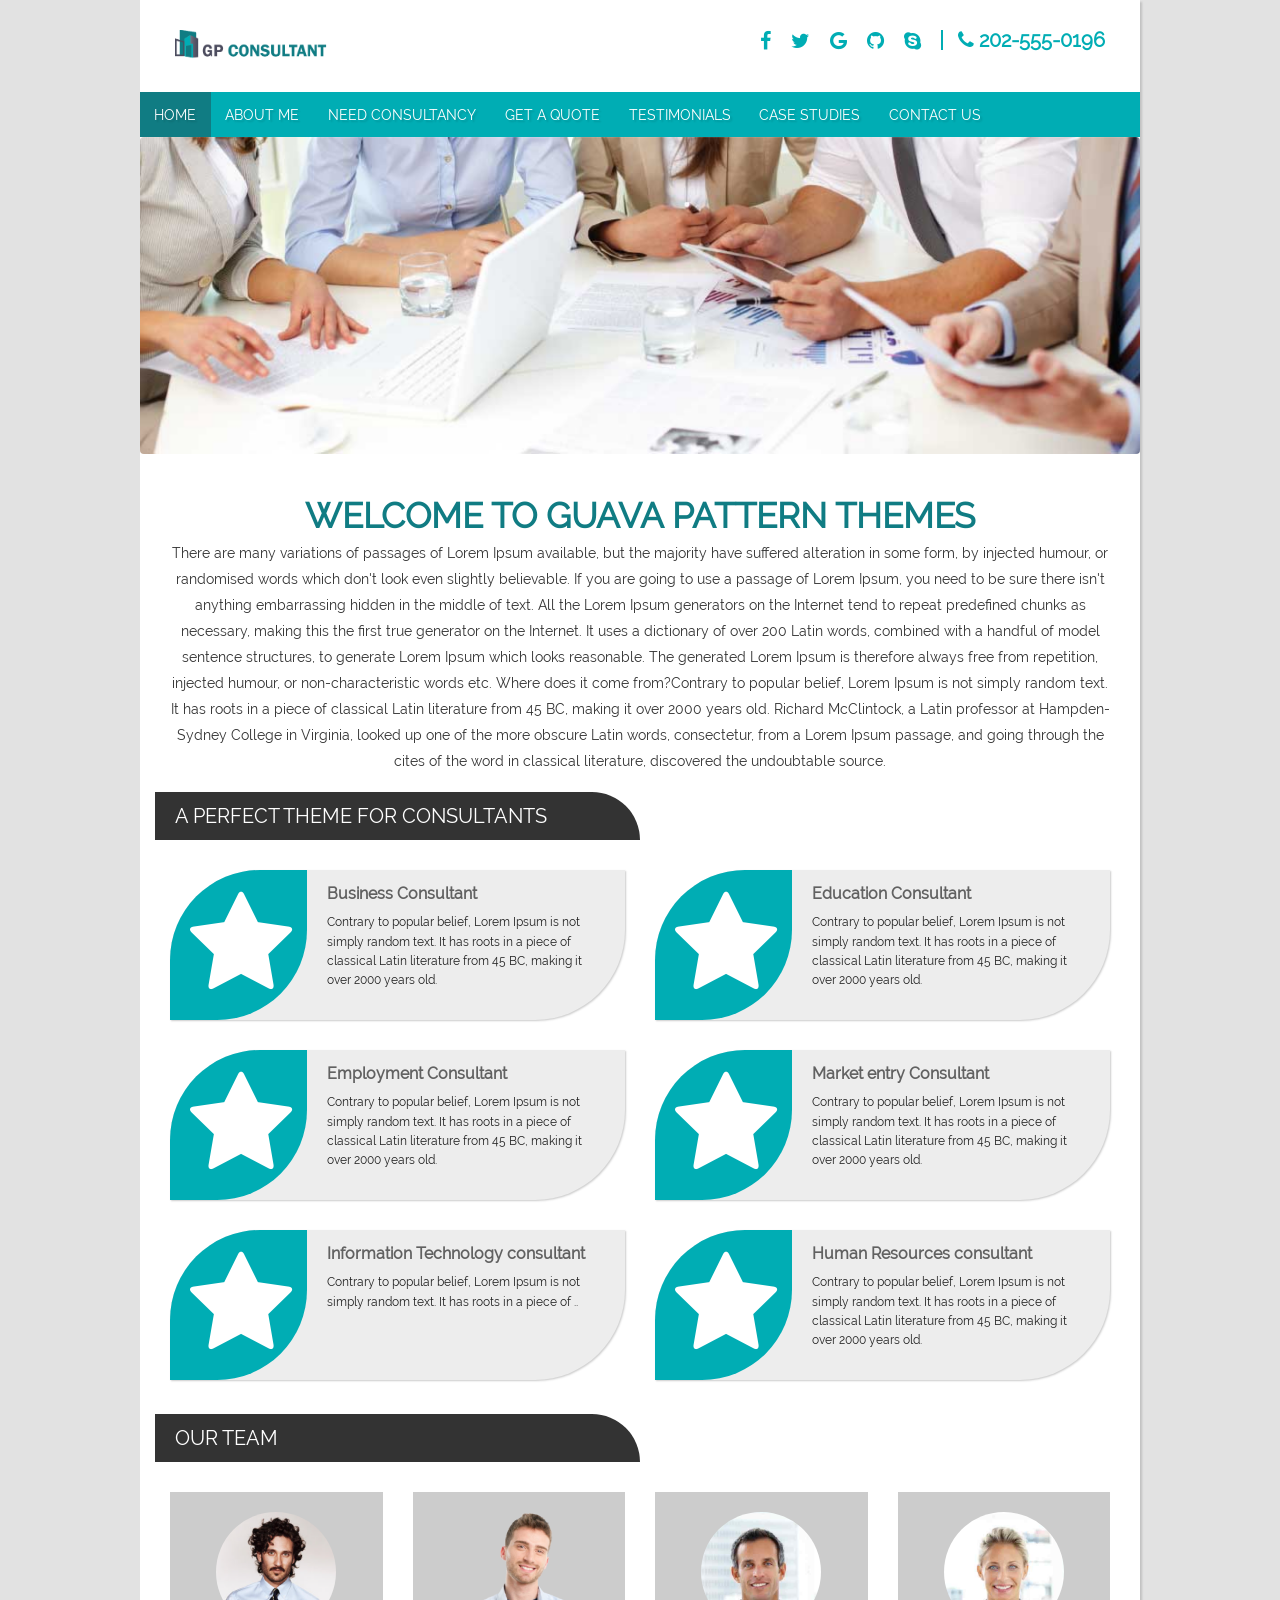
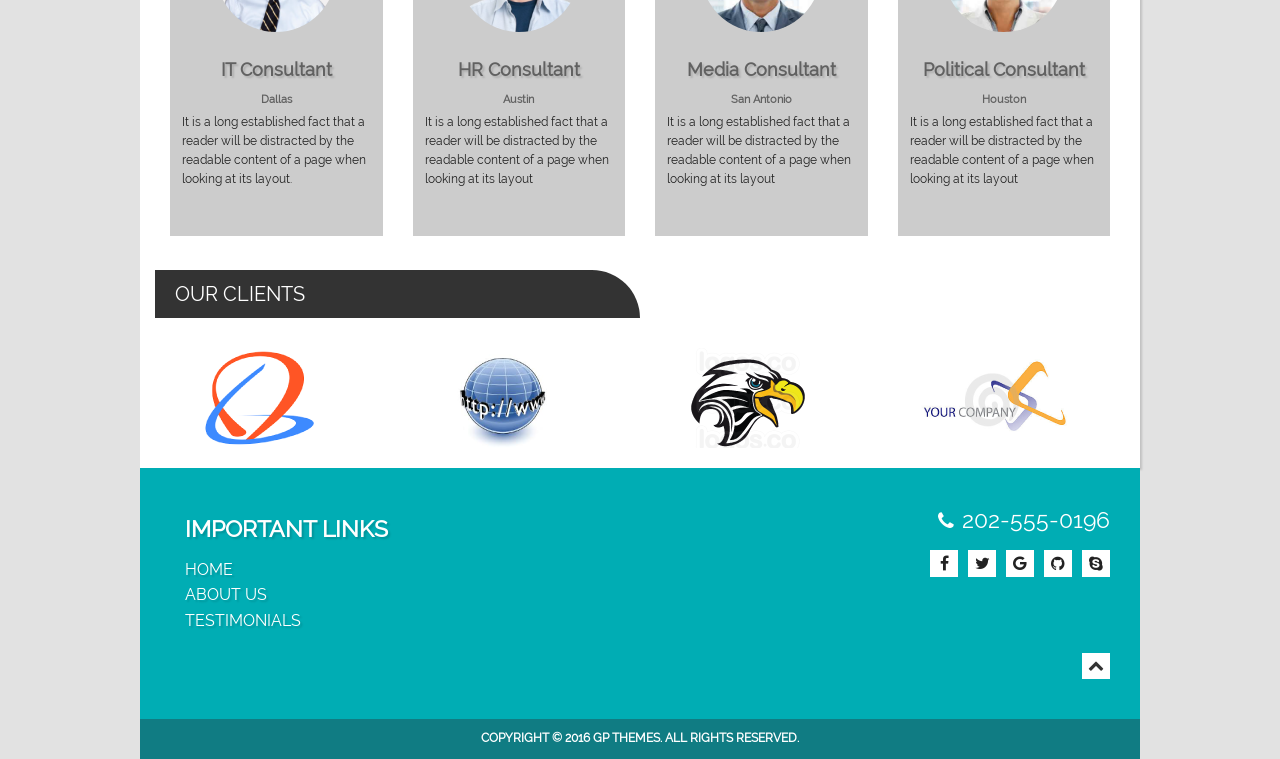
==== gp-consultant/1.0/index.html @ 941ce619 "v.1.0" ====
<!DOCTYPE html>
<!--[if lt IE 7]><html class="lt-ie9 lt-ie8 lt-ie7"><![endif]-->
<!--[if IE 7]><html class="lt-ie9 lt-ie8"><![endif]-->
<!--[if IE 8]><html class="lt-ie9"><![endif]-->
<!--[if gt IE 8]><!--><html><!--<![endif]-->
<head>
<title>GP Consultant</title>
<meta charset="utf-8">
<meta name="web_author" content="Premium WordPress Themes Developed on Guava Pattern by GP Themes">
<meta name="language" content="English">
<meta name="copyright" content="gpthemes.com">
<meta name="contact" content="contact@gpthemes.com">
<meta name="author" content="GP Themes">
<link rel="shortcut icon" type="image/png" href="images/favicon.png"/>


<link rel="stylesheet" href="css/stylesheet.css">





<!--[if lt IE 9]>
<link rel="stylesheet" href="css/ie-fixes.css">
<![endif]-->
</head>
<body>
<div id="gp_t" class="page-content gp_t">
  <div class="row outterWrapper">
    <div class="columns twelve large-12">
      <div class="row header">
        <div id="gpt_logo" class="columns large-6 gpt_logo">
        	<a  href="index.html"><img src="images/logo.png" alt="GP THEMES"></a> 
        </div>
        <div class="header-links columns large-6">
        	<div class="call"><a target="_blank"  href="tel:2025550196"><span class="fa fa-phone phone"></span>202-555-0196</a></div>
        	<ul class="contact-links">
            <li><a target="_blank" href="https://www.facebook.com/gpthemes"><span class="fa fa-facebook"></span></a></li>
            <li><a target="_blank"  href="https://twitter.com/gpthemes"><span class="fa fa-twitter "></span></a></li>
			<li><a target="_blank"  href="https://plus.google.com/u/0/100439331252002649744"><span class="fa fa-google "></span></a></li>
			<li><a target="_blank"  href="https://github.com/gpthemes"><span class="fa fa-github "></span></a></li>
            <li><a target="_blank"  href="skype:live:gpthemes"><span class="fa fa-skype"></span></a></li>
          </ul>
        </div>
      </div>
      <div class="row top-menu">
        <div class="columns twelve large-12 plr0 top-nav">
          <nav>
            <section>
              <ul class="sf-menu twelve large-12">
                <li class="active"><a  href="index.html">Home</a></li>
                <li><a href="about.html">about me</a></li>
                <li><a href="need-consultancy.html">need consultancy</a></li>
                <li><a href="quote.html">get a quote</a></li>
                <li><a href="testimonials.html">testimonials</a></li>
                <li><a href="case-studies.html">Case Studies</a></li>         
                <li><a href="contact.html">Contact Us</a></li>
              </ul>
            </section>
          </nav>
        </div>
      </div>
      <div class="row small-top-menu">
        <div class="columns twelve large-12 plr0 top-nav">
          <form name="dropdown" action="#">
            <nav>
              <section>
                <select name="selected" id="target" accesskey="E" onChange="goToNewPage(document.dropdown.selected)">
                  <option value="index.html">home</option>
                  <option value="about.html">about me</option>
                  <option value="need-consultancy.html">need consultancy</option>
                  <option value="quote.html">get a quote</option>
                  <option value="testimonials.html">testimonials</option>
                  <option value="case-studies.html">Case Studies</option>
                  <option value="gallery.html">gallery</option>
                  <option value="services.html">services</option>
                  <option value="contact.html">contact us</option>
                </select>
              </section>
            </nav>
          </form>
        </div>
      </div>
    </div>
    <div class="columns twelve large-12">
      <div class="row flexslider-row">
        <div class="columns twelve large-12 plr0">
          <div class="flexslider">
            <ul class="slides">
              <li><img src="images/banners/b7.jpg" alt=""></li>
              <li><img src="images/banners/b6.jpg" alt=""></li>
              <li><img src="images/banners/b5.jpg" alt=""></li>
              <li><img src="images/banners/b4.jpg" alt=""></li>
              <li><img src="images/banners/b1.jpg" alt=""></li>
              <li><img src="images/banners/b2.jpg" alt=""></li>
              <li><img src="images/banners/b3.jpg" alt=""></li>
              <li><img src="images/banners/b8.jpg" alt=""></li>
            </ul>
          </div>
        </div>
      </div>
     <div class="row tagline-row">
        <div class="columns twelve large-12 tagline">
        	<h3>Welcome To Guava Pattern Themes</h3>
            <p>There are many variations of passages of Lorem Ipsum available, but the majority have suffered alteration in some form, by injected humour, or randomised words which don't look even slightly believable. If you are going to use a passage of Lorem Ipsum, you need to be sure there isn't anything embarrassing hidden in the middle of text. All the Lorem Ipsum generators on the Internet tend to repeat predefined chunks as necessary, making this the first true generator on the Internet. It uses a dictionary of over 200 Latin words, combined with a handful of model sentence structures, to generate Lorem Ipsum which looks reasonable. The generated Lorem Ipsum is therefore always free from repetition, injected humour, or non-characteristic words etc.
Where does it come from?Contrary to popular belief, Lorem Ipsum is not simply random text. It has roots in a piece of classical Latin literature from 45 BC, making it over 2000 years old. Richard McClintock, a Latin professor at Hampden-Sydney College in Virginia, looked up one of the more obscure Latin words, consectetur, from a Lorem Ipsum passage, and going through the cites of the word in classical literature, discovered the undoubtable source.</p>
        </div>
      </div>
      <div class="row home-contant">
      	<div class="column large-12">
	        <h3 class="section-title">A perfect theme for consultants</h3>
        </div>
		<div class="column large-6 section-left">
        	<div class="home-section">      	
                <div class="home-section-icon">
                    <span class="fa fa-star"></span>
                </div>
                <div class="home-section-content">
                    <h3>Business Consultant</h3>
                    <p>Contrary to popular belief, Lorem Ipsum is not simply random text. It has roots in a piece of classical Latin literature from 45 BC, making it over 2000 years old.
                    </p>
                </div>
             </div>
         </div>
         <div class="column large-6 section-right">
         	<div class="home-section">        	
                <div class="home-section-icon">
                    <span class="fa fa-star"></span>
                </div>
                <div class="home-section-content">
                    <h3>Education Consultant</h3>
                    <p>Contrary to popular belief, Lorem Ipsum is not simply random text. It has roots in a piece of classical Latin literature from 45 BC, making it over 2000 years old.
                    </p>
            
                </div>
			</div>
         </div>
         <div class="column large-6 section-left">
        	<div class="home-section">      	
                <div class="home-section-icon">
                    <span class="fa fa-star"></span>
                </div>
                <div class="home-section-content">
                    <h3>Employment Consultant</h3>
                    <p>Contrary to popular belief, Lorem Ipsum is not simply random text. It has roots in a piece of classical Latin literature from 45 BC, making it over 2000 years old.
                    </p>
                </div>
             </div>
         </div>
         <div class="column large-6 section-right">
        	<div class="home-section">      	
                <div class="home-section-icon">
                    <span class="fa fa-star"></span>
                </div>
                <div class="home-section-content">
                    <h3>Market entry Consultant</h3>
                    <p>Contrary to popular belief, Lorem Ipsum is not simply random text. It has roots in a piece of classical Latin literature from 45 BC, making it over 2000 years old.
                    </p>
                </div>
             </div>
         </div>
         
         <div class="column large-6 section-left">
        	<div class="home-section">      	
                <div class="home-section-icon">
                    <span class="fa fa-star"></span>
                </div>
                <div class="home-section-content">
                    <h3>Information Technology consultant</h3>
                    <p>Contrary to popular belief, Lorem Ipsum is not simply random text. It has roots in a piece of ..
                    </p>
                </div>
             </div>
         </div>
         
         <div class="column large-6 section-right">
        	<div class="home-section">      	
                <div class="home-section-icon">
                    <span class="fa fa-star"></span>
                </div>
                <div class="home-section-content">
                    <h3>Human Resources consultant</h3>
                    <p>Contrary to popular belief, Lorem Ipsum is not simply random text. It has roots in a piece of classical Latin literature from 45 BC, making it over 2000 years old.
                    </p>
                </div>
             </div>
         </div>
         <!--New Section 1-->
         <div class="columns large-12">
         	<h3 class="section-title">Our Team</h3>
         </div>
         <div class="column large-12 consultant-section">
         	
             <div class="column large-3">
                <div class="wrapper">
                    <div class="image-wrapper">
                        <img src="images/team/t1.png" >
                    </div>
                    <div class="content-wrapper">
                        <h3>IT Consultant</h3>
                        <h4>Dallas</h4>
                        <p>It is a long established fact that a reader will be distracted by the readable content of a page when looking at its layout.</p>
                    </div>
                </div>
             </div>
             <div class="column large-3">
                <div class="wrapper">
                    <div class="image-wrapper">
                        <img src="images/team/t2.png" >
                    </div>
                    <div class="content-wrapper">
                        <h3>HR Consultant</h3>
                        <h4>Austin</h4>
                        <p>It is a long established fact that a reader will be distracted by the readable content of a page when looking at its layout</p>
                    </div>
                </div>
             </div>
             <div class="column large-3">
                <div class="wrapper">
                    <div class="image-wrapper">
                        <img src="images/team/t3.png" >
                    </div>
                    <div class="content-wrapper">
                        <h3>Media Consultant</h3>
                        <h4>San Antonio</h4>
                        <p>It is a long established fact that a reader will be distracted by the readable content of a page when looking at its layout</p>
                    </div>
                </div>
             </div>
             <div class="column large-3">
                <div class="wrapper">
                    <div class="image-wrapper">
                        <img src="images/team/t4.png" >
                    </div>
                    <div class="content-wrapper">
                        <h3>Political Consultant</h3>
                        <h4>Houston</h4>
                        <p>It is a long established fact that a reader will be distracted by the readable content of a page when looking at its layout</p>
                    </div>
                </div>
             </div>
         </div>
         <!--New Section 2-->
         <div class="columns large-12">
         	<h3 class="section-title">Our Clients</h3>
         </div>
         <div class="column large-12 featured-section">
         	<div class="wrapper">
                <div class="column large-3">
                	<img src="images/clients/c1.png">
                </div>
                <div class="column large-3">
                	<img src="images/clients/c2.png">
                </div>
                <div class="column large-3">
                	<img src="images/clients/c3.png">
                </div>
                <div class="column large-3">
                	<img src="images/clients/c4.png">
                </div>
            </div>
         </div>
         
      </div>
    </div>
  </div>
  <footer class="row footer">
    <div class="columns large-12">
      <div class="row">
        <div class="columns large-5 small-12">
          <nav class="footer-bar">
            <section class="footer-bar-section">
            <h4>Important Links</h4>
              <ul class="inline-list">
                <li><a  href="index.html">Home</a></li>
                <li><a  href="about.html">About Us</a></li>
                <li><a  href="#">Testimonials</a></li>
              </ul>
            </section>
          </nav>
        </div>
        <div class="columns large-4 small-12">
          
          
        </div>
        <div class="columns footer-social large-3 small-12 pr0">
          <h4 class="footer-call"><a target="_blank"  href="tel:2025550196"><span class="fa fa-phone phone"></span>202-555-0196</a></h4>
          <ul class="facebook">
            <li><a target="_blank"  href="https://www.facebook.com/gpthemes"><span class="fa fa-facebook"></span></a></li>
            <li><a target="_blank"  href="https://twitter.com/gpthemes"><span class="fa fa-twitter "></span></a></li>
			<li><a target="_blank"  href="https://plus.google.com/u/0/100439331252002649744"><span class="fa fa-google "></span></a></li>
			<li><a target="_blank"  href="https://github.com/gpthemes"><span class="fa fa-github "></span></a></li>
            <li><a target="_blank"  href="skype:live:gpthemes"><span class="fa fa-skype"></span></a></li>
          </ul>
        </div>
      </div>
      <div class="row footer-meta">
        <div class="columns one large-1 right pr0"> <a href="#" class="right"><span class="scrolltop fa fa-chevron-up"></span></a> </div>
      </div>
    </div>
  </footer>
  <div class="row footer-theme-credits">
  	<div class="columns large-12">
    	<p>Copyright &copy; 2016 GP Themes. All rights reserved.</p>
    </div>
  </div>
</div>
<script src="js/jquery.min.js"></script>
<script src="js/jquery.flexslider.js"></script>
<script src="js/custom.js"></script>

</body>
</html>
---- gp-consultant/1.0/css/stylesheet.css ----
@import "normalize.css";
@import "foundation.min.css";
@import "flexslider.css";
@import "font-awesome.min.css";
@import "superfish.css";
@import "custom.css";
/*Include Raleway Fonts*/
@font-face {
    font-family: 'Raleway';
    src: url('fonts/Raleway-Black.ttf');
}
@font-face {
    font-family: 'Raleway';
    src: url('fonts/Raleway-Italic.ttf');
}
@font-face {
    font-family: 'Raleway';
    src: url('fonts/Raleway-BlackItalic.ttf');
}
@font-face {
    font-family: 'Raleway';
    src: url('fonts/Raleway-Regular.ttf');
}
@font-face {
    font-family: 'Raleway-bold';
    src: url('fonts/fonts/Raleway-Bold.ttf');
}
@font-face {
    font-family: 'Raleway-semibold';
    src: url('fonts/Raleway-SemiBold.ttf');
}
...

.normal {
    font-family: 'Raleway';
}
.bold {
    font-family: 'Raleway-bold';
}

.row{
   width: 100%;
}

body{
 /*background: #ddd url('../images/bgPattern.png');*/
 line-height: 1.5em;
 font-family:'Raleway', Sans, Arial;
}
h1,h2,h3,h4,h5,h6{
    font-family: 'Raleway', Sans, Arial;
    color:rgb(97, 97, 97);
    font-weight: normal;
}
h1.title{
    text-transform: uppercase;
    color: #000;
    font-size: 1.8em;
    border-bottom: 1px solid #f0f0e9;
    font-weight: normal;
    line-height: 2em;
    margin-top: 0;
    padding-bottom: 20px;
    font-family: 'Raleway', Sans, Arial;
}

h2.page-title{
    color:#00ADB4;
    font-family: 'Raleway', Sans, Arial;
    text-transform: uppercase;
	text-shadow:2px 2px 2px rgba(0, 0, 0, 0.15);
	border-bottom:1px solid #ddd;
}
h3.sub-title {
	color:#00ADB4;
    font-size: 18px;
    line-height: 2em;
	font-family: 'Raleway', Sans, Arial;
    text-transform: uppercase;
	text-shadow:2px 2px 2px rgba(0, 0, 0, 0.15);
    margin-bottom: 18px;
}
.sub-title.services {
	border-bottom:1px solid #ddd;
}
form{
	width:100%;
	float:left	
}

lable {
	font-size:12px;	
}
input[type="text"], input[type="password"], input[type="date"], input[type="datetime"], input[type="datetime-local"], input[type="month"], input[type="week"], input[type="email"], input[type="number"], input[type="search"], input[type="tel"], input[type="time"], input[type="url"] {
   /* padding: 15px 10px;*/
    padding: 0px 10px;
	height:32px;
}
 textarea {
 padding: 15px 10px;
 height: 80px
 }

a.button.read-more, .button {
    font-family: "Helvetica Neue","Helvetica",Helvetica,Arial,sans-serif;
    letter-spacing: .15em;
    text-transform: uppercase;
    font-size: 12px;
	margin-top: 12px;
    padding: 10px 18px;
    /*border-radius: 3px;*/
    /*border-color: rgb(95, 129, 23);*/
	
	
}
.header{
    padding: 30px 20px;
}

.columns.plr0{
    padding-left: 0;
    padding-right:0;
}

.pl0{
    padding-left: 0;
}

.pr0,.columns.pr0{
    padding-right: 0;
}

/***************topmenu****************/
.top-bar{
    margin-bottom: 0;
    height:70px;
    background: url('../images/menuBg.png');
    font-weight: 300;
}

.top-bar-section ul{
    background: transparent;
}

.top-bar-section li a:not(.button){
    line-height: 70px;
    padding-top: 0;
    font-size: 21px;
    font-family: 'Raleway', Sans, Arial;
    text-transform: uppercase;
    font-weight: 300;
    padding-left:40px;
    padding-right:40px;
    background: transparent;
}

.top-bar-section li ul li a:not(.button){
    line-height: 40px;
    
}
.top-bar-section .has-dropdown>a:after{
    margin-top:10px;
}
.top-bar-section .has-dropdown .dropdown li.has-dropdown>a:after{
    margin-top:-22px;
}

.sf-menu{
    margin-bottom: 0;    
}
.sf-menu a{
    border:none;
    font-family: 'Raleway', Sans, Arial;
    text-transform: uppercase;
    font-size: 0.9em;
    padding-left: 1em;
    padding-right: 1em;
}

.small-top-menu{
    display: none;
}

.small-top-menu select{
    padding: 10px;
    font-family: 'Raleway', Sans, Arial;
    font-size: 1em;
    text-transform: uppercase;
    border:none;
    margin-bottom: 0;
}
.small-top-menu select option{
    padding: 10px;
	border-left:none;
	border-right:none;
	border-top:none;
	border-bottom:1px solid #ccc;
}
.small-top-menu select option:first-child {
	border-top: 1px solid #ccc;
}


/*********flexslider***********/

.flexslider {
    border: 0;
    margin-bottom: 0;
    box-shadow: none;
    -webkit-box-shadow: none;
    -moz-box-shadow: none;
    -o-box-shadow: none;
}
.flex-control-nav{
    display: none;
}
/*************tagline***********/
.columns.tagline{
    padding:30px;    
    font-family: 'Raleway', Sans, Arial;
    font-size: 21px;
    line-height: 50px;
    text-transform: uppercase;
    text-align: center;  
}
.columns.tagline h3 {
	margin-bottom: 0;
	font-weight: bold;
}
/**********content*******/
.columns.wrapper{
    padding: 30px;
    /*margin-bottom: 15px;*/
   /* margin-top: 15px;*/
}
.row.content-row{
    padding: 30px;
    margin-bottom: 15px;
}
.columns.content{
    font-size: .75em;  
}

.content p{
    line-height: 2em;
}

/***********index page************/

li.bullet {
    /*list-style-image: url('../images/bullet.png');*/
    list-style: none;
    padding: 15px 5px;
}
li.bullet:last-child {
	border-bottom: none;
}
.service-welcome-box a.button.read-more {
    float: right;
    margin-top: 10px;
}

.service-welcome-box p.highlight {
    margin-top: 20px; 
}


img.welcome{
    margin-bottom: 20px;
}
/********about***********/

.img-wrapper {
    margin-bottom: 20px;
}
.img-wrapper img{
    cursor: pointer;
    -webkit-transition: opacity 0.45s ease-in-out;
    transition: opcaity 0.15s ease-in-out;
     -moz-transition: opcaity 0.15s ease-in-out;
     -o-transition: opcaity 0.15s ease-in-out;
     -ms-transition: opcaity 0.15s ease-in-out;
}
.img-wrapper img:hover {
    opacity: .4;
	cursor: pointer;
    filter: alpha(opacity=400);
}

.about-image {
    width: 310px;
}

/**************services***********/
div.row.collapse.services {
    padding: 20px;
    margin-bottom: 20px;
    font-size: 1.2em;
}

.services-image {
    width: 200px;
    height: 200px;
    border-radius: 5px;
}

.large-3 .services-img{
    margin-bottom: 20px;
}

/*************contact page*************/
.row.contact-form{
    margin-top:40px;
}
.vcard {
    font-size: 1.2em;
    border: none;
    padding-top: 0;
    padding-left: 0;
	font-weight:bold;
}

.contact-form textarea {
    height: 100px;
}

#map_canvas{
    width:100%;
    height:180px;
}

#contact-form .button{
    margin-top:10px;
}

#contact-form input{
    height: 35px;
}
/*******footer**********/
footer.footer{
    padding: 40px 30px;
    /*border-top: 10px solid #7e9159;*/
}

.footer nav.footer-bar a {
    font-family: 'Raleway', Sans, Arial;
    text-transform: uppercase;
}
div.call {
	font-size: 20px;
	line-height:20px;
	font-weight:bold;
	float:right;
	margin:0;
	padding-left:15px;
	border-left: 2px solid #00ADB4;
}
div.call span {
	padding-right:5px;
}
div.call:hover {
	text-shadow: 1px 1px 1px #999;
}

h4.footer-call{
    line-height: 1em;
    margin: 0;
    text-transform: uppercase;
    text-align: right;
	padding-bottom: 10px;
}

.footer ul.facebook{
    float: right;
}

.footer ul.facebook li{
    list-style:none;
    float:left;
    margin-right:10px;
	margin-top: 10px;
    width:28px;
    height:28px;
   /* border-radius:20px*/;
    position:relative;
    cursor:pointer;
}

.footer ul.facebook li:last-child{
    margin-right:0;
}

.footer ul.facebook li a{
    color: inherit;
    font-weight: bolder;
    height: 28px;
    padding: 4px 0;
    text-align: center;
    width: 28px;
}
.footer ul.facebook li a span {
	width:100%;
	height: 100%;	
}
.footer ul.facebook li a:hover{
	
 
}

.row.footer-meta{
    margin-top:20px;
}

.footer-theme-credits{
    text-align: center;
    padding: 10px 0;
}
.footer-theme-credits p{
    margin-bottom: 0;
    font-size: 12px;
	font-weight:bold;
	text-transform:uppercase;
}

/***********recaptcha**************/
#recaptcha_table{width:100%}

#recaptcha_response_field {
	height:20px;
	margin-bottom: 0;
	margin-top: 5px;
	font-size:9px;
	font-family: "Droid Serif","Helvetica Neue","Helvetica",Helvetica,Arial,sans-serif;
}

@media only screen and (max-width:800px){
    .footer ul.facebook{
        float: none;
    }
    h4.footer-call{
        text-align: left;
    }
    .small-top-menu{
        display: block;
    }
    .top-nav, .sf-menu li{
        background: transparent;
    }
    .top-menu{
        display: none;
    }
}

@media only screen and (max-width:400px){
    .footer ul.facebook{
        float: none;
        margin-top:20px;
    }
    h4.footer-call{
        text-align: left;
    }
}

@media only screen and (max-width:320px){
    .row .row.header{
        padding-top:20px;
        padding-bottom: 20px;
    }
    .small-top-menu select{
        padding: 5px;
    }
}

.page-content {
	line-height: 1.5em;
	font-family: 'Raleway', Sans, Arial;
}

/*Custom styling by aqib*/


/*header*/
.gpt_logo {
	float:left;
}
.gpt_logo a {
    font-size: 30px;
    font-weight: bold;
}
.gp_t .header-links .contact-links {
	list-style:none;
	float:right;
	margin-bottom:0;
}
.gp_t .small-top-menu .top-nav form {
	margin-bottom:0;
}

.contact-links li {
	float: left;
	margin-right: 20px;
}
ul.contact-links:last-child {
	margin-right:none;
}
/*.contact-links li a{ 
	background-color:#00ADB4;
	width:20px;
	padding: 10px;
	margin-right:5px;
}*/
.contact-links li a span {
	font-size: 20px;
}
button, .button {
	box-shadow: none;
}



/* slider */
.gp_t .flexslider {
	max-height: 350px;
	overflow: hidden;
}
.gp_t .flexslider {
	border: none;
	margin: 0;
}
/*welcome text*/
.gp_t .tagline p{
	color: #333;
	font-size: 14px;
	line-height:26px;
	height: 200px;
	text-transform: none;
}
.gp_t .section-title {
	background-color: #333;
	color: #fff;
	width: 50%;
	margin-bottom: 30px;
	padding: 10px 20px;
	font-size: 20px;
	text-transform:uppercase;
	border-radius: 0 50px 0 0;
}
.gp_t .section-title.team {
	margin-bottom:10px;
}
/* Footer */
.footer-bar-section h4 {
	font-weight:bold;
	text-transform: uppercase;
	}
.footer-bar-section ul.inline-list {
	margin-bottom: 0;
}
.footer-bar-section ul.inline-list a:hover {
	text-decoration:underline;
}
 .footer-call span.phone{
	font-size: 20px;
	padding-right: 8px;
}
/*Blog*/
.columns.seven.large-7 > img {
    margin-bottom: 20px;
}

.footer-bar-section .inline-list li {
	float: none;	
}
.bullet span{
	margin-right:4px;
}
.gp_t .post {
	height:auto;
	margin-bottom:20px;
	padding-bottom:25px;
    float: left;
}
.gp_t .post:last-child {
	border-bottom: none;
	margin-bottom:0;
	padding-bottom:0;
}
.post .img-wrapper {
	height:200px;
	overflow: hidden;
}
.post .read-more{
	float:right;
}
/*contact us*/
.street-address span.fa-location-arrow {
	font-size:22px;
	margin-right:5px;	
}
.gp_t .contact-form .button {
	width: 100%;
	padding: 10px;
	font-size: 16px;
}

/* Sidebar */

/* Ojects*/
.gp_t .footer-meta .scrolltop {
	padding: 4px 6px 6px 6px;
	text-align:center;
	font-size:16px;
}
.section-left {
	padding-left: 30px;
}
.section-right {
	padding-right: 30px;
}
.home-section{
	border-radius: 90px 0;
    box-shadow: 1px 1px 2px #ccc;
    float: left;
    margin-bottom: 30px;
    width: 100%;
}
.home-section-icon,
.home-section-content {
	float:left;
}
.home-section-icon {
	width: 30%;
	padding: 20px;
	border-radius: 90px 0;
}
.home-section-content {
	width: 70%;
	padding: 10px 20px;
}
.home-section-icon span {
	font-size: 110px;
	color:#fff;
	
}
.home-section-content > h3 {
    font-size: 16px;
    font-weight: bold;
}
.home-section-content > p {
    font-size: 12px;
}
/*Contact Form*/
.error{
	width:100%;
	clear:both;
	border-radius: 4px;
	background-color:#CCC;
	font-size:1em;
	padding:4px 10px;
	color: #fff;
	cursor:pointer;
}

.error.red{
	background-color:#F00;
	color: #fff;
}
.error.green{
	background-color:#390;
	
}
.error.yellow{
	background-color:#FC0;
	color:#000;
	
}
.error.blue{
	background-color:#06C;
	
}
.breadcrumbs{
	background:none;
	border:none;
	
	
}
.breadcrumbs > ul{
	list-style:none;
	padding:0;
	margin:0;
	cursor:text;	
	border-bottom:1px solid #ddd;
}
.breadcrumbs > ul > li{
	float:left;
	margin-right:4px;
	cursor:text;
}
.breadcrumbs > ul > li:before {
    content: '>\0000a0';
	font-size:12px;
}
.breadcrumbs > ul > li:first-child:before{
	content:'';
}
.breadcrumbs > ul > li > a{
	cursor:pointer;
	text-decoration:none;
}
.breadcrumbs > ul > li > a:hover{
	text-decoration:underline;
}



h1.page-title {
	text-transform:uppercase;
	margin: 10px 0 0;
}

/*Consultancy Page*/

/***
	GP Forms
**/
.gp_t_form_wrapper {
    background-color: #ededed;
    box-shadow: 2px 2px 3px #cccccc;
}
.gp_t_form > h3 {
    font-size: 18px;
    font-weight: bold;
    margin-bottom: 15px;
    margin-top: 15px;
	text-transform:capitalize;
}
/*#need-cosultancy-form > div input,
#need-cosultancy-form > div lable,
#get-quote-form div input,
#get-quote-form div lable {
	float:left;
	margin:0;
}
#need-cosultancy-form > div,
#get-quote-form > div {
	margin-bottom:20px;
	float:left;
	width:100%;
}*/
.cform-options-wrapper input{
	margin-right:10px;
	margin-top: 5px;
}
.cform-options-wrapper label{
	margin-left:10px;
	font-size:1em;
}
.gp_t .consultant-section {
	margin-bottom: 30px;
	
}
.gp_t .consultant-section .wrapper {
	padding-top:20px;
	padding-bottom:20px;
	background-color: #ccc;
}
.gp_t .consultant-section .wrapper .image-wrapper {
	text-align: center;	
}
.gp_t .consultant-section .wrapper .image-wrapper img {
	border-radius: 100%;
	width: 120px;
	height:120px;
}
.gp_t .consultant-section .wrapper .content-wrapper {
	/*background-color: #fff;*/
	padding:12px;
	margin-top: 10px;
}
.gp_t .consultant-section .wrapper .content-wrapper h3{
	font-size:18px;
	font-weight:bold;
	text-shadow:2px 2px 2px rgba(0, 0, 0, 0.15);
	text-align:center;
}
.gp_t .consultant-section .wrapper .content-wrapper h4{
	font-size:11px;
	font-weight:bold;
	text-align:center;
}
.gp_t .consultant-section .wrapper .content-wrapper p{
	font-size:12px;
}
.gp_t .featured-section {
	margin-bottom:20px;
}
.gp_t .featured-section .wrapper h3{
	text-align:center;
	text-shadow:2px 2px 2px rgba(0, 0, 0, 0.15);
	text-transform:capitalize;
}
.gp_t_form legend {
	background-color:#ededed;
	text-transform:uppercase;
	color:#616161;
	font-size:16px;
}
.cform-options-wrapper{
	margin-bottom:10px;
	width:100%;
	float:left;
	}
.cform-options-wrapper > h3 {
    float: left;
    width: 100%;
    margin: 0 0 10px 0;
	font-size:14px;
}
form h3 {
	font-size: 20px;
	font-weight: bold;
}
form h3 {
	font-size: 16px;
}
.sf-arrows .sf-with-ul {
	padding-right:2em;
}
.gp_t .testimonial-list {
	width: 95%;
	margin: 0 auto;
}
.gp_t .testimonial-list .testimonial {
	width:50%;
	float:left;
	margin-top:20px;
}
.gp_t .testimonial-list .testimonial .img-wrapper{
	position: relative;
	text-align:center;
	background-color:#fff;
}
.gp_t .img-wrapper .testimonial_img_hover{
	width: 100%; 
	opacity: 0;
	position: absolute;
	top: 0;
	left: 0px;
	right: 0px;
	padding: 30px 20px;
	color: #ffffff;
	background: #000000;
	text-decoration: none;
	text-align: center;
	-webkit-transition: opacity 800ms;
	-moz-transition: opacity 800ms;
	-o-transition: opacity 800ms;
	transition: opacity 800ms;
	visibility: hidden;
	bottom: 0px;
}
.gp_t .testimonial-list .img-wrapper:hover .testimonial_img_hover{
	visibility:visible;
	opacity:0.78;
}
.gp_t .img-wrapper .testimonial_img_hover h3 {
	font-size:28px;
	margin-bottom: 20px;
	font-weight: bold;
	text-transform:uppercase;
}
.gp_t .img-wrapper .testimonial_img_hover p {
	font-size:16px;
	line-height: 24px;
	margin-bottom: 20px;
}
.gpt_logo img {
    height: 32px;
}
.breadcrumbs > *:hover a, 
.breadcrumbs > *:focus a{
	text-decoration:none;
}
.cform-options-wrapper input[type="text"]{
	width:50%;
}
@media only screen and (max-width:480px){
	.gpt_logo {
		float:none;
		margin-bottom: 20px;
	}
	.gpt_logo a {
		font-weight: bold;
		display: block;
	    margin: 0 auto;
		text-align: center;
	}
	.gp_t .header-links .contact-links{ 
		display:block;
		float:none;
		text-align: center;
	}
	.gp_t .header-links .contact-links li{
		float:none;
		display:inline;
	}
	.gp_t .header-links .contact-links li:last-child{
		margin-right:0;
	}
	.gp_t .header-links .contact-links li a span{
		font-size:16px;
	}
	.gp_t .thumbnail.cboxElement > img,
	.gp_t .post .img-wrapper > img,
	.gp_t .img-wrapper img{
		width: 100%;
	}
	div.call{
		float:none;
		width:100;
		border:none;
		text-align:center;
		padding:0;
		margin-bottom:15px;
			
	}
	.footer ul.facebook {
		float: left;
		margin: 0;
		width: 100%;
	}
	h4.footer-call {
		margin-top: 15px;
		width:100%;
		float:left;
		font-size:24px;
		font-weight:bold;
	}
}
---- gp-consultant/1.0/css/ie-fixes.css ----
/* Small Block Grids */
.lt-ie9 .small-block-grid-2 {
    list-style: none
}
 
.lt-ie9 .small-block-grid-2 li {
    float: left;
    width: 50%;
    padding: 0 10px 10px;
}
 
.lt-ie9 .small-block-grid-2 li:first-child+li {
    float: right
}
 
.lt-ie9 .small-block-grid-2 li:first-child+li+li {
    clear: both
}
 
.lt-ie9 .small-block-grid-3 {
    list-style: none
}
 
.lt-ie9 .small-block-grid-3 li {
    float: left;
    width: 33.3333%;
    padding: 0 10px 10px;
}
 
.lt-ie9 .small-block-grid-3 li:first-child+li+li {
    float: right
}
 
.lt-ie9 .small-block-grid-3 li:first-child+li+li+li {
    clear: both
}
 
.lt-ie9 .small-block-grid-4 {
    list-style: none
}
 
.lt-ie9 .small-block-grid-4 li {
    float: left;
    width: 25%;
    padding: 0 10px 10px;
}
 
.lt-ie9 .small-block-grid-4 li:first-child+li+li+li {
    float: right
}
 
.lt-ie9 .small-block-grid-4 li:first-child+li+li+li+li {
    clear: both
}
 
.lt-ie9 .small-block-grid-5 {
    list-style: none
}
 
.lt-ie9 .small-block-grid-5 li {
    float: left;
    width: 20%;
    padding: 0 10px 10px;
}
 
.lt-ie9 .small-block-grid-5 li:first-child+li+li+li+li {
    float: right
}
 
.lt-ie9 .small-block-grid-5 li:first-child+li+li+li+li+li {
    clear: both
}
 
.lt-ie9 .small-block-grid-6 {
    list-style: none
}
 
.lt-ie9 .small-block-grid-6 li {
    float: left;
    width: 16.6667%;
    padding: 0 10px 10px;
}
 
.lt-ie9 .small-block-grid-6 li:first-child+li+li+li+li+li {
    float: right
}
 
.lt-ie9 .small-block-grid-6 li:first-child+li+li+li+li+li+li {
    clear: both
}
 
.lt-ie9 .small-block-grid-7 {
    list-style: none
}
 
.lt-ie9 .small-block-grid-7 li {
    float: left;
    width: 14.2857142%;
    padding: 0 10px 10px;
}
 
.lt-ie9 .small-block-grid-7 li:first-child+li+li+li+li+li+li {
    float: right
}
 
.lt-ie9 .small-block-grid-7 li:first-child+li+li+li+li+li+li+li {
    clear: both
}
 
.lt-ie9 .small-block-grid-8 {
    list-style: none
}
 
.lt-ie9 .small-block-grid-8 li {
    float: left;
    width: 12.5%;
    padding: 0 10px 10px;
}
 
.lt-ie9 .small-block-grid-8 li:first-child+li+li+li+li+li+li+li {
    float: right
}
 
.lt-ie9 .small-block-grid-8 li:first-child+li+li+li+li+li+li+li+li {
    clear: both
}
 
.lt-ie9 .small-block-grid-9 {
    list-style: none
}
 
.lt-ie9 .small-block-grid-9 li {
    float: left;
    width: 11.111111%;
    padding: 0 10px 10px;
}
 
.lt-ie9 .small-block-grid-9 li:first-child+li+li+li+li+li+li+li+li {
    float: right
}
 
.lt-ie9 .small-block-grid-9 li:first-child+li+li+li+li+li+li+li+li+li {
    clear: both
}
 
.lt-ie9 .small-block-grid-10 {
    list-style: none
}
 
.lt-ie9 .small-block-grid-10 li {
    float: left;
    width: 10%;
    padding: 0 10px 10px;
}
 
.lt-ie9 .small-block-grid-10 li:first-child+li+li+li+li+li+li+li+li+li {
    float: right
}
 
.lt-ie9 .small-block-grid-10 li:first-child+li+li+li+li+li+li+li+li+li+li {
    clear: both
}
 
.lt-ie9 .small-block-grid-11 {
    list-style: none
}
 
.lt-ie9 .small-block-grid-11 li {
    float: left;
    width: 9.0909%;
    padding: 0 10px 10px;
}
 
.lt-ie9 .small-block-grid-11 li:first-child+li+li+li+li+li+li+li+li+li+li {
    float: right
}
 
.lt-ie9 .small-block-grid-11 li:first-child+li+li+li+li+li+li+li+li+li+li+li {
    clear: both
}
 
.lt-ie9 .small-block-grid-12 {
    list-style: none
}
 
.lt-ie9 .small-block-grid-12 li {
    float: left;
    width: 8.333333%;
    padding: 0 10px 10px;
}
 
.lt-ie9 .small-block-grid-12 li:first-child+li+li+li+li+li+li+li+li+li+li+li {
    float: right
}
 
.lt-ie9 .small-block-grid-12 li:first-child+li+li+li+li+li+li+li+li+li+li+li+li {
    clear: both
}

/****************large block grid*************/
/* Small Block Grids */
.lt-ie9 .large-block-grid-2 {
    list-style: none
}
 
.lt-ie9 .large-block-grid-2 li {
    float: left;
    width: 50%;
    padding: 0 10px 10px;
}
 
.lt-ie9 .large-block-grid-2 li:first-child+li {
    float: right
}
 
.lt-ie9 .large-block-grid-2 li:first-child+li+li {
    clear: both
}
 
.lt-ie9 .large-block-grid-3 {
    list-style: none
}
 
.lt-ie9 .large-block-grid-3 li {
    float: left;
    width: 33.3333%;
    padding: 0 10px 10px;
}
 
.lt-ie9 .large-block-grid-3 li:first-child+li+li {
    float: right
}
 
.lt-ie9 .large-block-grid-3 li:first-child+li+li+li {
    clear: both
}
 
.lt-ie9 .large-block-grid-4 {
    list-style: none
}
 
.lt-ie9 .large-block-grid-4 li {
    float: left;
    width: 25%;
    padding: 0 10px 10px;
}
 
.lt-ie9 .large-block-grid-4 li:first-child+li+li+li {
    float: right
}
 
.lt-ie9 .large-block-grid-4 li:first-child+li+li+li+li {
    clear: both
}
 
.lt-ie9 .large-block-grid-5 {
    list-style: none
}
 
.lt-ie9 .large-block-grid-5 li {
    float: left;
    width: 20%;
    padding: 0 10px 10px;
}
 
.lt-ie9 .large-block-grid-5 li:first-child+li+li+li+li {
    float: right
}
 
.lt-ie9 .large-block-grid-5 li:first-child+li+li+li+li+li {
    clear: both
}
 
.lt-ie9 .large-block-grid-6 {
    list-style: none
}
 
.lt-ie9 .large-block-grid-6 li {
    float: left;
    width: 16.6667%;
    padding: 0 10px 10px;
}
 
.lt-ie9 .large-block-grid-6 li:first-child+li+li+li+li+li {
    float: right
}
 
.lt-ie9 .large-block-grid-6 li:first-child+li+li+li+li+li+li {
    clear: both
}
 
.lt-ie9 .large-block-grid-7 {
    list-style: none
}
 
.lt-ie9 .large-block-grid-7 li {
    float: left;
    width: 14.2857142%;
    padding: 0 10px 10px;
}
 
.lt-ie9 .large-block-grid-7 li:first-child+li+li+li+li+li+li {
    float: right
}
 
.lt-ie9 .large-block-grid-7 li:first-child+li+li+li+li+li+li+li {
    clear: both
}
 
.lt-ie9 .large-block-grid-8 {
    list-style: none
}
 
.lt-ie9 .large-block-grid-8 li {
    float: left;
    width: 12.5%;
    padding: 0 10px 10px;
}
 
.lt-ie9 .large-block-grid-8 li:first-child+li+li+li+li+li+li+li {
    float: right
}
 
.lt-ie9 .large-block-grid-8 li:first-child+li+li+li+li+li+li+li+li {
    clear: both
}
 
.lt-ie9 .large-block-grid-9 {
    list-style: none
}
 
.lt-ie9 .large-block-grid-9 li {
    float: left;
    width: 11.111111%;
    padding: 0 10px 10px;
}
 
.lt-ie9 .large-block-grid-9 li:first-child+li+li+li+li+li+li+li+li {
    float: right
}
 
.lt-ie9 .large-block-grid-9 li:first-child+li+li+li+li+li+li+li+li+li {
    clear: both
}
 
.lt-ie9 .large-block-grid-10 {
    list-style: none
}
 
.lt-ie9 .large-block-grid-10 li {
    float: left;
    width: 10%;
    padding: 0 10px 10px;
}
 
.lt-ie9 .large-block-grid-10 li:first-child+li+li+li+li+li+li+li+li+li {
    float: right
}
 
.lt-ie9 .large-block-grid-10 li:first-child+li+li+li+li+li+li+li+li+li+li {
    clear: both
}
 
.lt-ie9 .large-block-grid-11 {
    list-style: none
}
 
.lt-ie9 .large-block-grid-11 li {
    float: left;
    width: 9.0909%;
    padding: 0 10px 10px;
}
 
.lt-ie9 .large-block-grid-11 li:first-child+li+li+li+li+li+li+li+li+li+li {
    float: right
}
 
.lt-ie9 .large-block-grid-11 li:first-child+li+li+li+li+li+li+li+li+li+li+li {
    clear: both
}
 
.lt-ie9 .large-block-grid-12 {
    list-style: none
}
 
.lt-ie9 .large-block-grid-12 li {
    float: left;
    width: 8.333333%;
    padding: 0 10px 10px;
}
 
.lt-ie9 .large-block-grid-12 li:first-child+li+li+li+li+li+li+li+li+li+li+li {
    float: right
}
 
.lt-ie9 .large-block-grid-12 li:first-child+li+li+li+li+li+li+li+li+li+li+li+li {
    clear: both
}

.lt-ie9 [class*="column"]+[class*="column"]:last-child {
	float: right;
}
/***************custom ie8 fixes**************/

p, div, .content * {
	font-size:12px;
}
.sf-menu a{
	font-size: 20px;
}
.lt-ie9 .columns.plr0{
	padding: 0;
}
.lt-ie9 .pr0,.lt-ie9 .columns.pr0 {
	padding-right: 0;
}
.lt-ie9 .columns.tagline{
	padding: 30px;
}
.lt-ie9 .columns.wrapper{
	padding: 30px;
}
h1.page-title {
	font-size:32px;
}
h3.employer-name{
	font-size: 20px;
}
.sidebar li a {
	color: #5f6d63;
}
li.bullet {
	padding: 15px 0;
}
ul.desc li.bullet, .ul.desc {
	padding: 0;
	margin: 0;
}
.footer nav.footer-bar a{
	font-size: 16px;
	margin-top:3px;
}
h4.footer-call{
	font-size: 20px;
	margin-top:5px;
}
.footer ul.facebook li a{
	font-size: 16px;
}

.footer-social{
	float: right;
}
#contact-form input{
	padding: 10px;
	display: block
}

.lt-ie9 .row.footer-meta{
	margin-top:20px;
}
.footer ul.facebook li.last-child{
	margin-right: 0;
}
ul.vcard{
	font-size: 20px;
}
ul.vcard li,ul.vcard a, ul.vcard span{
	font-size: 18px;
}
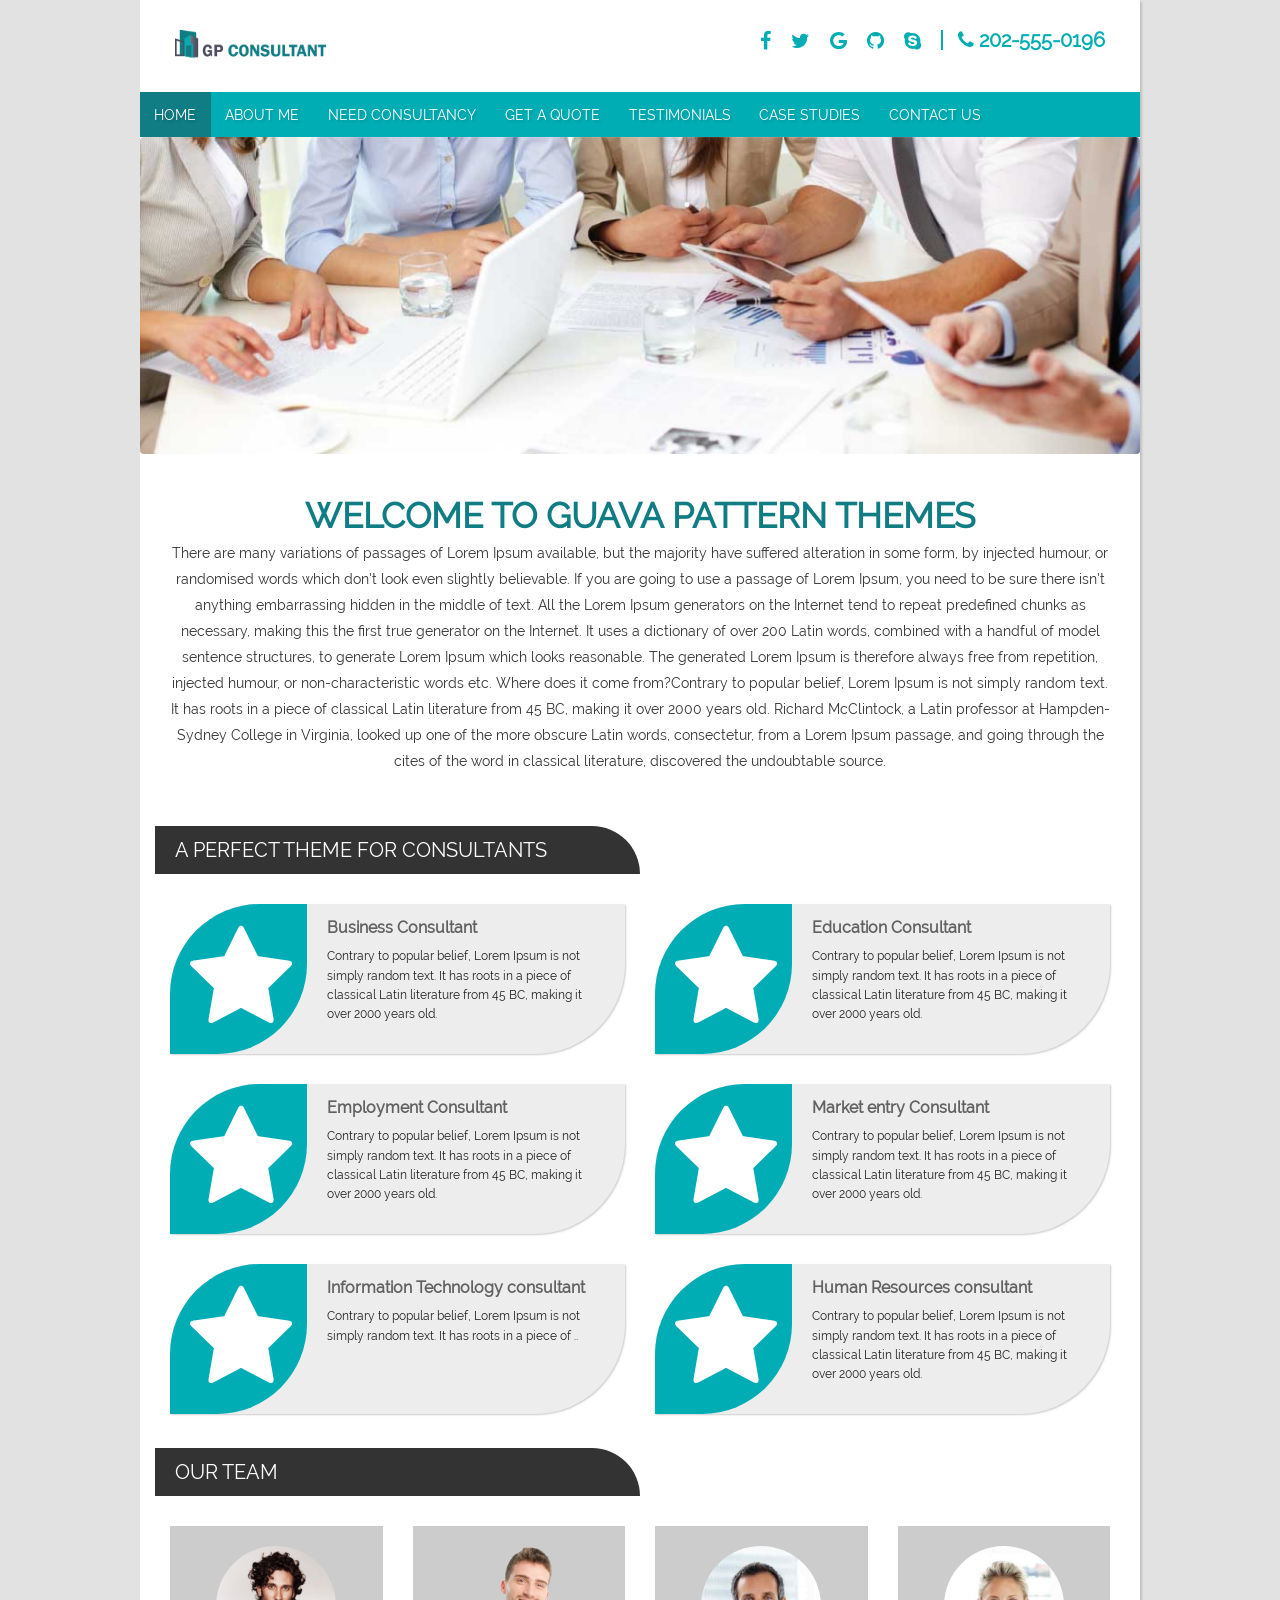
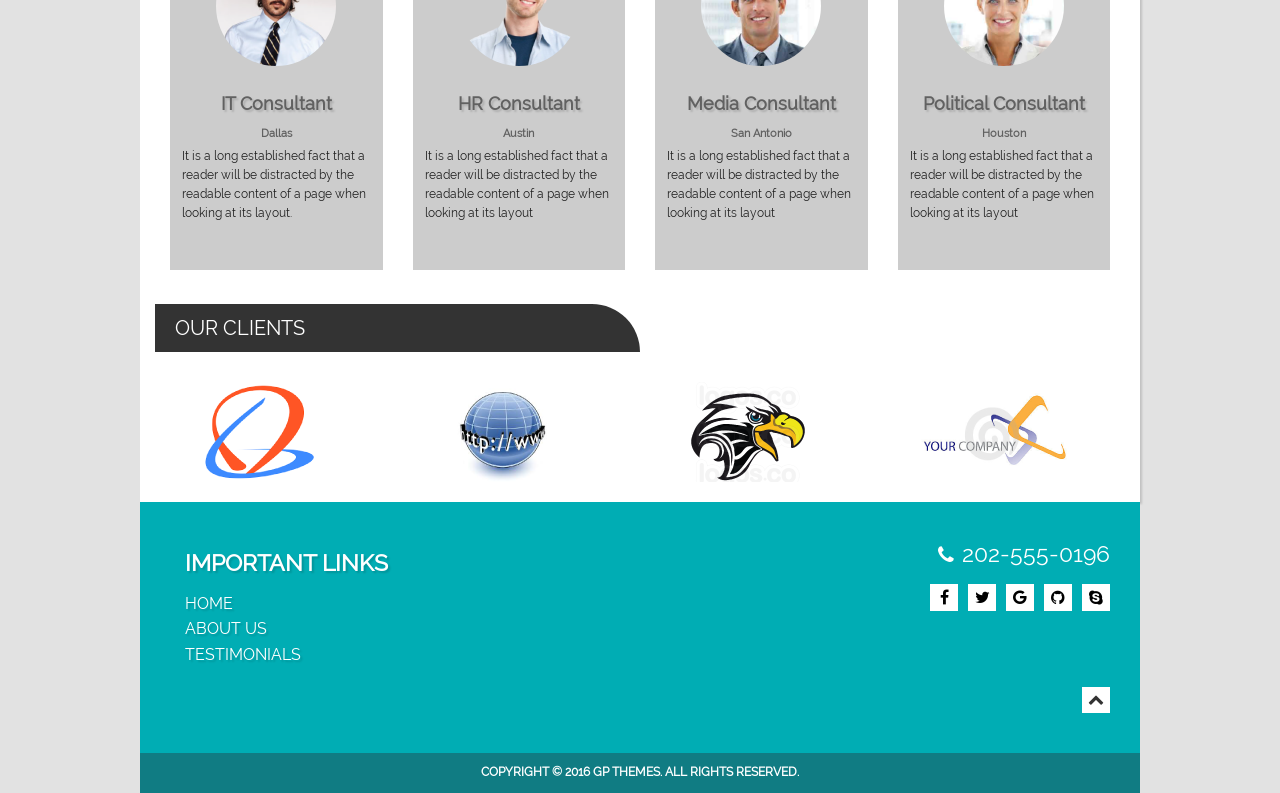
==== commit e9c3cc92: "1.0 Mobile Responsiveness + Mobile Menu Tweaks" ====
--- a/gp-consultant/1.0/index.html
+++ b/gp-consultant/1.0/index.html
@@ -65,15 +65,15 @@
           <form name="dropdown" action="#">
             <nav>
               <section>
-                <select name="selected" id="target" accesskey="E" onChange="goToNewPage(document.dropdown.selected)">
+                <select name="selected" id="target" accesskey="E" class="mmenu">
                   <option value="index.html">home</option>
                   <option value="about.html">about me</option>
                   <option value="need-consultancy.html">need consultancy</option>
                   <option value="quote.html">get a quote</option>
                   <option value="testimonials.html">testimonials</option>
                   <option value="case-studies.html">Case Studies</option>
-                  <option value="gallery.html">gallery</option>
-                  <option value="services.html">services</option>
+                  
+                  
                   <option value="contact.html">contact us</option>
                 </select>
               </section>
--- a/gp-consultant/1.0/css/stylesheet.css
+++ b/gp-consultant/1.0/css/stylesheet.css
@@ -4,936 +4,7 @@
 @import "font-awesome.min.css";
 @import "superfish.css";
 @import "custom.css";
+@import "mobile.css";
 /*Include Raleway Fonts*/
-@font-face {
-    font-family: 'Raleway';
-    src: url('fonts/Raleway-Black.ttf');
-}
-@font-face {
-    font-family: 'Raleway';
-    src: url('fonts/Raleway-Italic.ttf');
-}
-@font-face {
-    font-family: 'Raleway';
-    src: url('fonts/Raleway-BlackItalic.ttf');
-}
-@font-face {
-    font-family: 'Raleway';
-    src: url('fonts/Raleway-Regular.ttf');
-}
-@font-face {
-    font-family: 'Raleway-bold';
-    src: url('fonts/fonts/Raleway-Bold.ttf');
-}
-@font-face {
-    font-family: 'Raleway-semibold';
-    src: url('fonts/Raleway-SemiBold.ttf');
-}
-...
 
-.normal {
-    font-family: 'Raleway';
-}
-.bold {
-    font-family: 'Raleway-bold';
-}
-
-.row{
-   width: 100%;
-}
-
-body{
- /*background: #ddd url('../images/bgPattern.png');*/
- line-height: 1.5em;
- font-family:'Raleway', Sans, Arial;
-}
-h1,h2,h3,h4,h5,h6{
-    font-family: 'Raleway', Sans, Arial;
-    color:rgb(97, 97, 97);
-    font-weight: normal;
-}
-h1.title{
-    text-transform: uppercase;
-    color: #000;
-    font-size: 1.8em;
-    border-bottom: 1px solid #f0f0e9;
-    font-weight: normal;
-    line-height: 2em;
-    margin-top: 0;
-    padding-bottom: 20px;
-    font-family: 'Raleway', Sans, Arial;
-}
-
-h2.page-title{
-    color:#00ADB4;
-    font-family: 'Raleway', Sans, Arial;
-    text-transform: uppercase;
-	text-shadow:2px 2px 2px rgba(0, 0, 0, 0.15);
-	border-bottom:1px solid #ddd;
-}
-h3.sub-title {
-	color:#00ADB4;
-    font-size: 18px;
-    line-height: 2em;
-	font-family: 'Raleway', Sans, Arial;
-    text-transform: uppercase;
-	text-shadow:2px 2px 2px rgba(0, 0, 0, 0.15);
-    margin-bottom: 18px;
-}
-.sub-title.services {
-	border-bottom:1px solid #ddd;
-}
-form{
-	width:100%;
-	float:left	
-}
-
-lable {
-	font-size:12px;	
-}
-input[type="text"], input[type="password"], input[type="date"], input[type="datetime"], input[type="datetime-local"], input[type="month"], input[type="week"], input[type="email"], input[type="number"], input[type="search"], input[type="tel"], input[type="time"], input[type="url"] {
-   /* padding: 15px 10px;*/
-    padding: 0px 10px;
-	height:32px;
-}
- textarea {
- padding: 15px 10px;
- height: 80px
- }
-
-a.button.read-more, .button {
-    font-family: "Helvetica Neue","Helvetica",Helvetica,Arial,sans-serif;
-    letter-spacing: .15em;
-    text-transform: uppercase;
-    font-size: 12px;
-	margin-top: 12px;
-    padding: 10px 18px;
-    /*border-radius: 3px;*/
-    /*border-color: rgb(95, 129, 23);*/
 	
-	
-}
-.header{
-    padding: 30px 20px;
-}
-
-.columns.plr0{
-    padding-left: 0;
-    padding-right:0;
-}
-
-.pl0{
-    padding-left: 0;
-}
-
-.pr0,.columns.pr0{
-    padding-right: 0;
-}
-
-/***************topmenu****************/
-.top-bar{
-    margin-bottom: 0;
-    height:70px;
-    background: url('../images/menuBg.png');
-    font-weight: 300;
-}
-
-.top-bar-section ul{
-    background: transparent;
-}
-
-.top-bar-section li a:not(.button){
-    line-height: 70px;
-    padding-top: 0;
-    font-size: 21px;
-    font-family: 'Raleway', Sans, Arial;
-    text-transform: uppercase;
-    font-weight: 300;
-    padding-left:40px;
-    padding-right:40px;
-    background: transparent;
-}
-
-.top-bar-section li ul li a:not(.button){
-    line-height: 40px;
-    
-}
-.top-bar-section .has-dropdown>a:after{
-    margin-top:10px;
-}
-.top-bar-section .has-dropdown .dropdown li.has-dropdown>a:after{
-    margin-top:-22px;
-}
-
-.sf-menu{
-    margin-bottom: 0;    
-}
-.sf-menu a{
-    border:none;
-    font-family: 'Raleway', Sans, Arial;
-    text-transform: uppercase;
-    font-size: 0.9em;
-    padding-left: 1em;
-    padding-right: 1em;
-}
-
-.small-top-menu{
-    display: none;
-}
-
-.small-top-menu select{
-    padding: 10px;
-    font-family: 'Raleway', Sans, Arial;
-    font-size: 1em;
-    text-transform: uppercase;
-    border:none;
-    margin-bottom: 0;
-}
-.small-top-menu select option{
-    padding: 10px;
-	border-left:none;
-	border-right:none;
-	border-top:none;
-	border-bottom:1px solid #ccc;
-}
-.small-top-menu select option:first-child {
-	border-top: 1px solid #ccc;
-}
-
-
-/*********flexslider***********/
-
-.flexslider {
-    border: 0;
-    margin-bottom: 0;
-    box-shadow: none;
-    -webkit-box-shadow: none;
-    -moz-box-shadow: none;
-    -o-box-shadow: none;
-}
-.flex-control-nav{
-    display: none;
-}
-/*************tagline***********/
-.columns.tagline{
-    padding:30px;    
-    font-family: 'Raleway', Sans, Arial;
-    font-size: 21px;
-    line-height: 50px;
-    text-transform: uppercase;
-    text-align: center;  
-}
-.columns.tagline h3 {
-	margin-bottom: 0;
-	font-weight: bold;
-}
-/**********content*******/
-.columns.wrapper{
-    padding: 30px;
-    /*margin-bottom: 15px;*/
-   /* margin-top: 15px;*/
-}
-.row.content-row{
-    padding: 30px;
-    margin-bottom: 15px;
-}
-.columns.content{
-    font-size: .75em;  
-}
-
-.content p{
-    line-height: 2em;
-}
-
-/***********index page************/
-
-li.bullet {
-    /*list-style-image: url('../images/bullet.png');*/
-    list-style: none;
-    padding: 15px 5px;
-}
-li.bullet:last-child {
-	border-bottom: none;
-}
-.service-welcome-box a.button.read-more {
-    float: right;
-    margin-top: 10px;
-}
-
-.service-welcome-box p.highlight {
-    margin-top: 20px; 
-}
-
-
-img.welcome{
-    margin-bottom: 20px;
-}
-/********about***********/
-
-.img-wrapper {
-    margin-bottom: 20px;
-}
-.img-wrapper img{
-    cursor: pointer;
-    -webkit-transition: opacity 0.45s ease-in-out;
-    transition: opcaity 0.15s ease-in-out;
-     -moz-transition: opcaity 0.15s ease-in-out;
-     -o-transition: opcaity 0.15s ease-in-out;
-     -ms-transition: opcaity 0.15s ease-in-out;
-}
-.img-wrapper img:hover {
-    opacity: .4;
-	cursor: pointer;
-    filter: alpha(opacity=400);
-}
-
-.about-image {
-    width: 310px;
-}
-
-/**************services***********/
-div.row.collapse.services {
-    padding: 20px;
-    margin-bottom: 20px;
-    font-size: 1.2em;
-}
-
-.services-image {
-    width: 200px;
-    height: 200px;
-    border-radius: 5px;
-}
-
-.large-3 .services-img{
-    margin-bottom: 20px;
-}
-
-/*************contact page*************/
-.row.contact-form{
-    margin-top:40px;
-}
-.vcard {
-    font-size: 1.2em;
-    border: none;
-    padding-top: 0;
-    padding-left: 0;
-	font-weight:bold;
-}
-
-.contact-form textarea {
-    height: 100px;
-}
-
-#map_canvas{
-    width:100%;
-    height:180px;
-}
-
-#contact-form .button{
-    margin-top:10px;
-}
-
-#contact-form input{
-    height: 35px;
-}
-/*******footer**********/
-footer.footer{
-    padding: 40px 30px;
-    /*border-top: 10px solid #7e9159;*/
-}
-
-.footer nav.footer-bar a {
-    font-family: 'Raleway', Sans, Arial;
-    text-transform: uppercase;
-}
-div.call {
-	font-size: 20px;
-	line-height:20px;
-	font-weight:bold;
-	float:right;
-	margin:0;
-	padding-left:15px;
-	border-left: 2px solid #00ADB4;
-}
-div.call span {
-	padding-right:5px;
-}
-div.call:hover {
-	text-shadow: 1px 1px 1px #999;
-}
-
-h4.footer-call{
-    line-height: 1em;
-    margin: 0;
-    text-transform: uppercase;
-    text-align: right;
-	padding-bottom: 10px;
-}
-
-.footer ul.facebook{
-    float: right;
-}
-
-.footer ul.facebook li{
-    list-style:none;
-    float:left;
-    margin-right:10px;
-	margin-top: 10px;
-    width:28px;
-    height:28px;
-   /* border-radius:20px*/;
-    position:relative;
-    cursor:pointer;
-}
-
-.footer ul.facebook li:last-child{
-    margin-right:0;
-}
-
-.footer ul.facebook li a{
-    color: inherit;
-    font-weight: bolder;
-    height: 28px;
-    padding: 4px 0;
-    text-align: center;
-    width: 28px;
-}
-.footer ul.facebook li a span {
-	width:100%;
-	height: 100%;	
-}
-.footer ul.facebook li a:hover{
-	
- 
-}
-
-.row.footer-meta{
-    margin-top:20px;
-}
-
-.footer-theme-credits{
-    text-align: center;
-    padding: 10px 0;
-}
-.footer-theme-credits p{
-    margin-bottom: 0;
-    font-size: 12px;
-	font-weight:bold;
-	text-transform:uppercase;
-}
-
-/***********recaptcha**************/
-#recaptcha_table{width:100%}
-
-#recaptcha_response_field {
-	height:20px;
-	margin-bottom: 0;
-	margin-top: 5px;
-	font-size:9px;
-	font-family: "Droid Serif","Helvetica Neue","Helvetica",Helvetica,Arial,sans-serif;
-}
-
-@media only screen and (max-width:800px){
-    .footer ul.facebook{
-        float: none;
-    }
-    h4.footer-call{
-        text-align: left;
-    }
-    .small-top-menu{
-        display: block;
-    }
-    .top-nav, .sf-menu li{
-        background: transparent;
-    }
-    .top-menu{
-        display: none;
-    }
-}
-
-@media only screen and (max-width:400px){
-    .footer ul.facebook{
-        float: none;
-        margin-top:20px;
-    }
-    h4.footer-call{
-        text-align: left;
-    }
-}
-
-@media only screen and (max-width:320px){
-    .row .row.header{
-        padding-top:20px;
-        padding-bottom: 20px;
-    }
-    .small-top-menu select{
-        padding: 5px;
-    }
-}
-
-.page-content {
-	line-height: 1.5em;
-	font-family: 'Raleway', Sans, Arial;
-}
-
-/*Custom styling by aqib*/
-
-
-/*header*/
-.gpt_logo {
-	float:left;
-}
-.gpt_logo a {
-    font-size: 30px;
-    font-weight: bold;
-}
-.gp_t .header-links .contact-links {
-	list-style:none;
-	float:right;
-	margin-bottom:0;
-}
-.gp_t .small-top-menu .top-nav form {
-	margin-bottom:0;
-}
-
-.contact-links li {
-	float: left;
-	margin-right: 20px;
-}
-ul.contact-links:last-child {
-	margin-right:none;
-}
-/*.contact-links li a{ 
-	background-color:#00ADB4;
-	width:20px;
-	padding: 10px;
-	margin-right:5px;
-}*/
-.contact-links li a span {
-	font-size: 20px;
-}
-button, .button {
-	box-shadow: none;
-}
-
-
-
-/* slider */
-.gp_t .flexslider {
-	max-height: 350px;
-	overflow: hidden;
-}
-.gp_t .flexslider {
-	border: none;
-	margin: 0;
-}
-/*welcome text*/
-.gp_t .tagline p{
-	color: #333;
-	font-size: 14px;
-	line-height:26px;
-	height: 200px;
-	text-transform: none;
-}
-.gp_t .section-title {
-	background-color: #333;
-	color: #fff;
-	width: 50%;
-	margin-bottom: 30px;
-	padding: 10px 20px;
-	font-size: 20px;
-	text-transform:uppercase;
-	border-radius: 0 50px 0 0;
-}
-.gp_t .section-title.team {
-	margin-bottom:10px;
-}
-/* Footer */
-.footer-bar-section h4 {
-	font-weight:bold;
-	text-transform: uppercase;
-	}
-.footer-bar-section ul.inline-list {
-	margin-bottom: 0;
-}
-.footer-bar-section ul.inline-list a:hover {
-	text-decoration:underline;
-}
- .footer-call span.phone{
-	font-size: 20px;
-	padding-right: 8px;
-}
-/*Blog*/
-.columns.seven.large-7 > img {
-    margin-bottom: 20px;
-}
-
-.footer-bar-section .inline-list li {
-	float: none;	
-}
-.bullet span{
-	margin-right:4px;
-}
-.gp_t .post {
-	height:auto;
-	margin-bottom:20px;
-	padding-bottom:25px;
-    float: left;
-}
-.gp_t .post:last-child {
-	border-bottom: none;
-	margin-bottom:0;
-	padding-bottom:0;
-}
-.post .img-wrapper {
-	height:200px;
-	overflow: hidden;
-}
-.post .read-more{
-	float:right;
-}
-/*contact us*/
-.street-address span.fa-location-arrow {
-	font-size:22px;
-	margin-right:5px;	
-}
-.gp_t .contact-form .button {
-	width: 100%;
-	padding: 10px;
-	font-size: 16px;
-}
-
-/* Sidebar */
-
-/* Ojects*/
-.gp_t .footer-meta .scrolltop {
-	padding: 4px 6px 6px 6px;
-	text-align:center;
-	font-size:16px;
-}
-.section-left {
-	padding-left: 30px;
-}
-.section-right {
-	padding-right: 30px;
-}
-.home-section{
-	border-radius: 90px 0;
-    box-shadow: 1px 1px 2px #ccc;
-    float: left;
-    margin-bottom: 30px;
-    width: 100%;
-}
-.home-section-icon,
-.home-section-content {
-	float:left;
-}
-.home-section-icon {
-	width: 30%;
-	padding: 20px;
-	border-radius: 90px 0;
-}
-.home-section-content {
-	width: 70%;
-	padding: 10px 20px;
-}
-.home-section-icon span {
-	font-size: 110px;
-	color:#fff;
-	
-}
-.home-section-content > h3 {
-    font-size: 16px;
-    font-weight: bold;
-}
-.home-section-content > p {
-    font-size: 12px;
-}
-/*Contact Form*/
-.error{
-	width:100%;
-	clear:both;
-	border-radius: 4px;
-	background-color:#CCC;
-	font-size:1em;
-	padding:4px 10px;
-	color: #fff;
-	cursor:pointer;
-}
-
-.error.red{
-	background-color:#F00;
-	color: #fff;
-}
-.error.green{
-	background-color:#390;
-	
-}
-.error.yellow{
-	background-color:#FC0;
-	color:#000;
-	
-}
-.error.blue{
-	background-color:#06C;
-	
-}
-.breadcrumbs{
-	background:none;
-	border:none;
-	
-	
-}
-.breadcrumbs > ul{
-	list-style:none;
-	padding:0;
-	margin:0;
-	cursor:text;	
-	border-bottom:1px solid #ddd;
-}
-.breadcrumbs > ul > li{
-	float:left;
-	margin-right:4px;
-	cursor:text;
-}
-.breadcrumbs > ul > li:before {
-    content: '>\0000a0';
-	font-size:12px;
-}
-.breadcrumbs > ul > li:first-child:before{
-	content:'';
-}
-.breadcrumbs > ul > li > a{
-	cursor:pointer;
-	text-decoration:none;
-}
-.breadcrumbs > ul > li > a:hover{
-	text-decoration:underline;
-}
-
-
-
-h1.page-title {
-	text-transform:uppercase;
-	margin: 10px 0 0;
-}
-
-/*Consultancy Page*/
-
-/***
-	GP Forms
-**/
-.gp_t_form_wrapper {
-    background-color: #ededed;
-    box-shadow: 2px 2px 3px #cccccc;
-}
-.gp_t_form > h3 {
-    font-size: 18px;
-    font-weight: bold;
-    margin-bottom: 15px;
-    margin-top: 15px;
-	text-transform:capitalize;
-}
-/*#need-cosultancy-form > div input,
-#need-cosultancy-form > div lable,
-#get-quote-form div input,
-#get-quote-form div lable {
-	float:left;
-	margin:0;
-}
-#need-cosultancy-form > div,
-#get-quote-form > div {
-	margin-bottom:20px;
-	float:left;
-	width:100%;
-}*/
-.cform-options-wrapper input{
-	margin-right:10px;
-	margin-top: 5px;
-}
-.cform-options-wrapper label{
-	margin-left:10px;
-	font-size:1em;
-}
-.gp_t .consultant-section {
-	margin-bottom: 30px;
-	
-}
-.gp_t .consultant-section .wrapper {
-	padding-top:20px;
-	padding-bottom:20px;
-	background-color: #ccc;
-}
-.gp_t .consultant-section .wrapper .image-wrapper {
-	text-align: center;	
-}
-.gp_t .consultant-section .wrapper .image-wrapper img {
-	border-radius: 100%;
-	width: 120px;
-	height:120px;
-}
-.gp_t .consultant-section .wrapper .content-wrapper {
-	/*background-color: #fff;*/
-	padding:12px;
-	margin-top: 10px;
-}
-.gp_t .consultant-section .wrapper .content-wrapper h3{
-	font-size:18px;
-	font-weight:bold;
-	text-shadow:2px 2px 2px rgba(0, 0, 0, 0.15);
-	text-align:center;
-}
-.gp_t .consultant-section .wrapper .content-wrapper h4{
-	font-size:11px;
-	font-weight:bold;
-	text-align:center;
-}
-.gp_t .consultant-section .wrapper .content-wrapper p{
-	font-size:12px;
-}
-.gp_t .featured-section {
-	margin-bottom:20px;
-}
-.gp_t .featured-section .wrapper h3{
-	text-align:center;
-	text-shadow:2px 2px 2px rgba(0, 0, 0, 0.15);
-	text-transform:capitalize;
-}
-.gp_t_form legend {
-	background-color:#ededed;
-	text-transform:uppercase;
-	color:#616161;
-	font-size:16px;
-}
-.cform-options-wrapper{
-	margin-bottom:10px;
-	width:100%;
-	float:left;
-	}
-.cform-options-wrapper > h3 {
-    float: left;
-    width: 100%;
-    margin: 0 0 10px 0;
-	font-size:14px;
-}
-form h3 {
-	font-size: 20px;
-	font-weight: bold;
-}
-form h3 {
-	font-size: 16px;
-}
-.sf-arrows .sf-with-ul {
-	padding-right:2em;
-}
-.gp_t .testimonial-list {
-	width: 95%;
-	margin: 0 auto;
-}
-.gp_t .testimonial-list .testimonial {
-	width:50%;
-	float:left;
-	margin-top:20px;
-}
-.gp_t .testimonial-list .testimonial .img-wrapper{
-	position: relative;
-	text-align:center;
-	background-color:#fff;
-}
-.gp_t .img-wrapper .testimonial_img_hover{
-	width: 100%; 
-	opacity: 0;
-	position: absolute;
-	top: 0;
-	left: 0px;
-	right: 0px;
-	padding: 30px 20px;
-	color: #ffffff;
-	background: #000000;
-	text-decoration: none;
-	text-align: center;
-	-webkit-transition: opacity 800ms;
-	-moz-transition: opacity 800ms;
-	-o-transition: opacity 800ms;
-	transition: opacity 800ms;
-	visibility: hidden;
-	bottom: 0px;
-}
-.gp_t .testimonial-list .img-wrapper:hover .testimonial_img_hover{
-	visibility:visible;
-	opacity:0.78;
-}
-.gp_t .img-wrapper .testimonial_img_hover h3 {
-	font-size:28px;
-	margin-bottom: 20px;
-	font-weight: bold;
-	text-transform:uppercase;
-}
-.gp_t .img-wrapper .testimonial_img_hover p {
-	font-size:16px;
-	line-height: 24px;
-	margin-bottom: 20px;
-}
-.gpt_logo img {
-    height: 32px;
-}
-.breadcrumbs > *:hover a, 
-.breadcrumbs > *:focus a{
-	text-decoration:none;
-}
-.cform-options-wrapper input[type="text"]{
-	width:50%;
-}
-@media only screen and (max-width:480px){
-	.gpt_logo {
-		float:none;
-		margin-bottom: 20px;
-	}
-	.gpt_logo a {
-		font-weight: bold;
-		display: block;
-	    margin: 0 auto;
-		text-align: center;
-	}
-	.gp_t .header-links .contact-links{ 
-		display:block;
-		float:none;
-		text-align: center;
-	}
-	.gp_t .header-links .contact-links li{
-		float:none;
-		display:inline;
-	}
-	.gp_t .header-links .contact-links li:last-child{
-		margin-right:0;
-	}
-	.gp_t .header-links .contact-links li a span{
-		font-size:16px;
-	}
-	.gp_t .thumbnail.cboxElement > img,
-	.gp_t .post .img-wrapper > img,
-	.gp_t .img-wrapper img{
-		width: 100%;
-	}
-	div.call{
-		float:none;
-		width:100;
-		border:none;
-		text-align:center;
-		padding:0;
-		margin-bottom:15px;
-			
-	}
-	.footer ul.facebook {
-		float: left;
-		margin: 0;
-		width: 100%;
-	}
-	h4.footer-call {
-		margin-top: 15px;
-		width:100%;
-		float:left;
-		font-size:24px;
-		font-weight:bold;
-	}
-}
